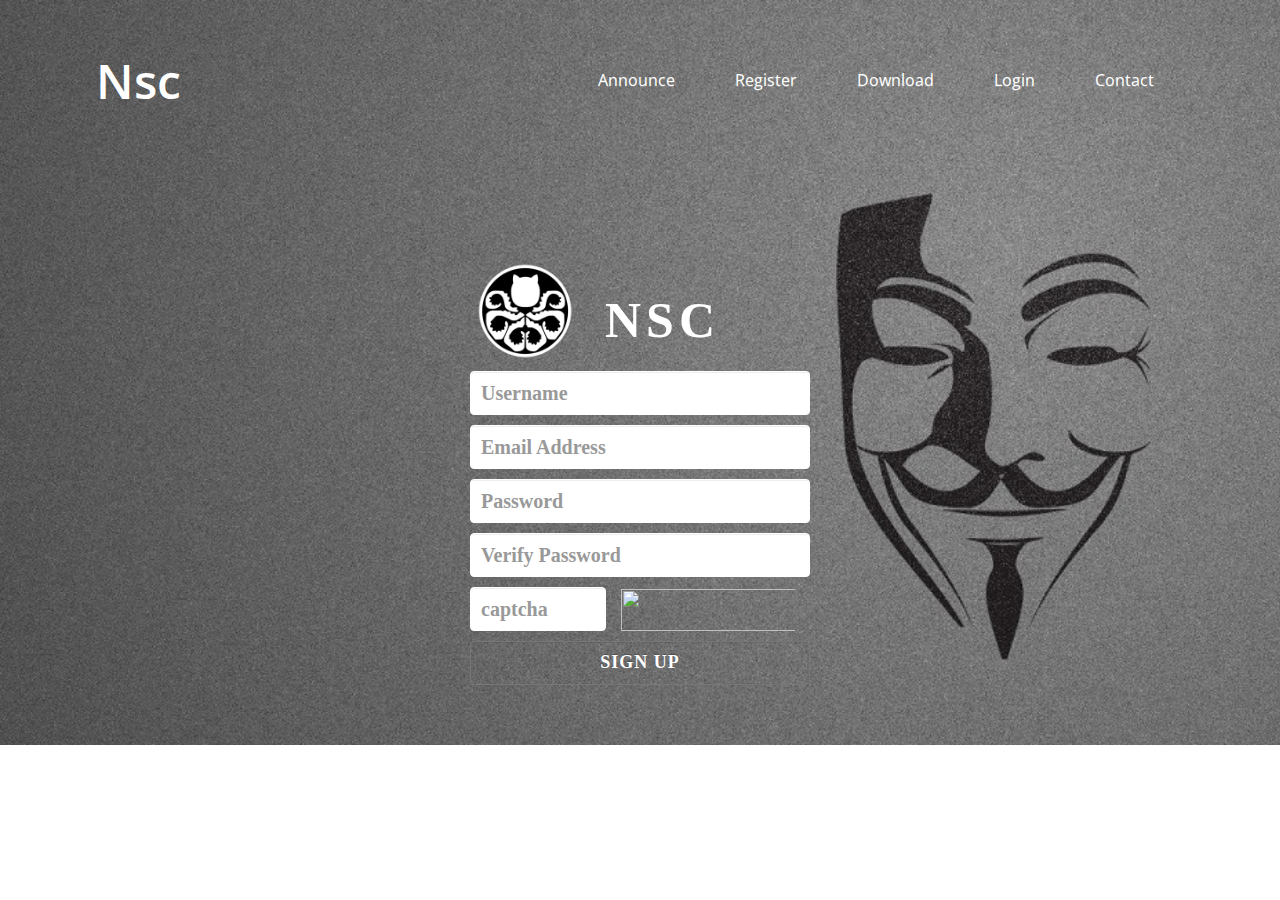
==== register.html @ 32d7c14e "更新" ====
<html lang="en-US"><head>
    <meta http-equiv="content-type" content="text/html; charset=UTF-8">
    <meta name="viewport" content="width=device-width, initial-scale=1, maximum-scale=1">
    <title>Register</title>
    <link rel="stylesheet" type="text/css" href="css/bootstrap.css">
    <link rel="stylesheet" type="text/css" href="css/login_user.css">
    <link href='http://fonts.googleapis.com/css?family=Open+Sans:400,600' rel='stylesheet' type='text/css'>
    <link href="css/style.css" rel="stylesheet" type="text/css" media="all" />
    <link href="css/slimmenu.css" rel="stylesheet" media="screen">
    <script src="js/jquery.min.js"></script>
    <div class="content" id="home">
        <div class="wrap">
            <div class="header_style1">
                <!-- start h_logo -->
                <div class="logo">
                    <h1><a href="index.html">Nsc</a></h1>
                </div>
                <!-- start h_menu -->
                <div class="h_menu">
                    <ul class="flexy-menu thick orange">
                        <li> <a href="#" class="scroll">Announce</a></li>
                        <li><a href="#" class="scroll">Register</a></li>
                        <li><a href="#" class="scroll">Download</a> </li>
                        <li><a href="#" class="scroll">Login</a></li>
                        <li><a href="#contact" class="scroll">Contact</a></li>
                    </ul>
                </div>
                <!-- end h_menu -->
                <div class="clear"> </div>
            </div>
            <!---------menu-script------------->
            <!-- start manu -->
            <script type="text/javascript" src="js/flexy-menu.js"></script>
            <link href="css/header_style1.css" rel="stylesheet" type="text/css" media="all" />
            <script type="text/javascript">$(document).ready(function(){$(".flexy-menu").flexymenu({speed: 400,type: "horizontal",align: "right"});});</script>
            <!---------end-script-menu------------->
    <div class="page">
        <div class="container" style="width:980px;padding-top:40px;">
            <div class="col-md-12">
                <div id="login" class="login-wrapper">
                    <div class="login_topic">
                        <img src="main.png" style="width:100px;">
                        <div>NSC</div>
                    </div>
                
                    <form action="register.php" method="post" accept-charset="utf-8" class="form-horizontal" id="login_form" name="login_form">
              
                        <input name="uname" id="uname" class="form-control loginputs" size="50" placeholder="Username" type="text">

                        <input name="email" id="email" class="form-control loginputs" size="50" placeholder="Email Address" type="text">

                        <input name="passwd" id="passwd" class="form-control loginputs" size="50" placeholder="Password" type="password">

                        <input id="vpassword" class="form-control loginputs" name="passconf" size="50" placeholder="Verify Password" type="password">

						<div style="height:54px;">
                        <input style="width:40%;float:left" id="yanzheng" class="form-control loginputs" name="captcha" placeholder="captcha" type="text">
                        <div class="loginputs" style="float:left;width:60%;padding:2px 15px;border: none"><img src="captcha.php" style="border:0;" alt=" " height="42" width="190" onclick="this.src='captcha.php?'+Math.random();"></div>
                        </div>


                        <input id="sign_up" class="form-control logins" value="SIGN UP" type="submit">
                    </form>
				</div>
            </div>
        </div>
    </div>
---- css/login_user.css ----
body {
    background: #000;
    height: 620px;
}

@font-face {
    font-family: 'Myriad Set Pro';
    font-style: normal;
    src:url("../fonts/myriad-set-pro_ultralight.woff") format("woff"), url("../../fonts/myriad-set-pro_ultralight.ttf") format("truetype");
    *src:url('');
}

#topside {
    width: 100%;
    height: 53px;
    background:white;

    border-bottom: 3px solid #666;
}

#left-topic {
    padding: 80px 0 0 0; 
    
}

.left-topics {
    font-size: 70px;
    color: white;
    text-shadow: 0px 1px 3px #222 ;
    text-align: left;
    letter-spacing: 2px;
    font-family: Arial,Verdana,Sans-serif;
    font-weight: 100;
}

#left-word {
    padding-top: 40px;
}

.left-words {
    font-size: 20px;
    padding-top: 7px; 
    color: #666;
    letter-spacing: 1px;
    text-shadow: 0px 1px 3px #222 ;
    font-weight: 10;
    font-family: "Helvetica Neue", "Hiragino Sans GB", "Segoe UI", "Microsoft Yahei", "微软雅黑", Tahoma, Arial, STHeiti, sans-serif;

}

.login-wrapper {
    width: 340px;
    margin: 60px auto;
}

.login_topic {
    width: 330px;
    height: 100px;
    margin: 0 auto;
}

.login_topic img {
    float: left;
}

.login_topic div {
    padding-top: 30px;
    padding-left: 30px;
    float: left;
    color: #fff;
    font-size: 50px;
    font-family: 'Myriad Set Pro';
    font-weight: 700;
    letter-spacing: 5px;
}

#login_form {
    display: block;
    z-index: 100;
}

.loginputs {
    padding: 10px 10px 10px 10px;
    margin-top: 10px;
    width: 340px;
    font-size: 20px;
    height: 44px;
    border: 1px solid white;
    transition:border-color ease-in-out .15s, box-shadow ease-in-out .15s;
    font-family: 'Myriad Set Pro';
    font-weight: 700;
    z-index: 100;
}

.loginputs:focus{
    border-color:white;
    outline:0;
    -webkit-box-shadow:inset 0 1px 1px rgb(255,255,255),0 0 30px rgb(255,255,255);
    box-shadow:inset 0 1px 1px rgb(255,255,255),0 0  30px rgb(255,255,235);
}

.logins {
    font-size: 18px;
    color: #fff;
    width: 340px;
    height: 44px;
    letter-spacing: 1px;
    font-weight: 100;
    margin-top: 10px;
    background: none;
    text-shadow: 0px -1px 0px rgba(0,0,0,0.25);
    border: 1px solid #777;
    cursor: pointer;
    font-family: 'Myriad Set Pro';
    font-weight: 700;
}

.logins:first-child {
    margin-right: 10px;
}

.logins:hover {
    border: 1px solid white;
    color: #fff;
}

.logins:focus {
    border: 1px solid white;
    color: #fff;
}

.topic {
    font-family: 'Myriad Set Pro';
    font-size: 25px;
    color:white;
    font-weight: 700;

    height: 60px;
    padding: 10px 0 30px 0;
    letter-spacing: 1px;
}

.register_form {
    width: 980px;
}

.register_label {
    font-family: 'Myriad Set Pro';
    font-weight: 700;
    font-size: 20px;
    color:white;
    letter-spacing: 1px;
}



.register_inputs {
    padding: 4.5px 10px 4.5px 10px;
    margin-top: 3px;
    width: 450px;
    font-size: 20px;
    height: 35px;
    border: 1px solid white;
    transition: border-color ease-in-out .15s, box-shadow ease-in-out .15s;
    font-family: Arial,Verdana,Sans-serif;
    float: left;
}

.register_inputs:focus{
    border-color:white;
    outline:0;
    -webkit-box-shadow:inset 0 1px 1px rgb(255,255,255),0 0 20px rgb(255,255,255);
    box-shadow:inset 0 1px 1px rgb(255,255,255),0 0  20px rgb(255,255,235);
}

.form_error {
    font-size: 15px;
    font-family: Arial,Verdana,Sans-serif;
    color: #555;
    padding: 10px 0 0 23px;
    float: left;
    letter-spacing: 1px;
}

.register_submit {
    font-family: 'Myriad Set Pro';
    width: 220px;
    height: 44px;
    border: 1px solid #777;
    background: #111; 
    color: #777;
    letter-spacing: 1px;
    font-size: 16px;
    font-weight: 700;
    margin-top: 25px;
    float: left;
}

.register_submit:hover {
    border: 1px solid white;
    color: #fff;
}

.register_submit:focus {
    border: 1px solid white;
    color: #fff;
}

#sign_up {
    text-align: center;
}

.alert_box {
    position: absolute;
    display: none;
    padding: 30px 30px 30px 30px;
    color: #fff;
    left: 50%;
    margin-left: -350px;
    margin-top: 100px;
    width: 700px;
    height: 300px;
    background: #111;
    z-index: 200;
    border-radius: 5px;
    opacity: .9;
    font-size: 16px;
    font-family: inherit;
    font-weight: 300;
    letter-spacing: 1px;
}

#captcha {
    float: left;
    border-radius: 4px;
    margin: 25px 0 0 30px;
    height: 70px;
}
---- css/style.css ----
/*
Author: W3layout
Author URL: http://w3layouts.com
License: Creative Commons Attribution 3.0 Unported
License URL: http://creativecommons.org/licenses/by/3.0/
*/
/* reset */
html,body,div,span,applet,object,iframe,h1,h2,h3,h4,h5,h6,p,blockquote,pre,a,abbr,acronym,address,big,cite,code,del,dfn,em,img,ins,kbd,q,s,samp,small,strike,strong,sub,sup,tt,var,b,u,i,dl,dt,dd,ol,nav ul,nav li,fieldset,form,label,legend,table,caption,tbody,tfoot,thead,tr,th,td,article,aside,canvas,details,embed,figure,figcaption,footer,header,hgroup,menu,nav,output,ruby,section,summary,time,mark,audio,video{margin:0;padding:0;border:0;font-size:100%;font:inherit;vertical-align:baseline;}
article, aside, details, figcaption, figure,footer, header, hgroup, menu, nav, section {display: block;}
ol,ul{list-style:none;margin:0;padding:0;}
blockquote,q{quotes:none;}
blockquote:before,blockquote:after,q:before,q:after{content:'';content:none;}
table{border-collapse:collapse;border-spacing:0;}
/* start editing from here */
a{text-decoration:none;}
.txt-rt{text-align:right;}/* text align right */
.txt-lt{text-align:left;}/* text align left */
.txt-center{text-align:center;}/* text align center */
.float-rt{float:right;}/* float right */
.float-lt{float:left;}/* float left */
.clear{clear:both;}/* clear float */
.pos-relative{position:relative;}/* Position Relative */
.pos-absolute{position:absolute;}/* Position Absolute */
.vertical-base{	vertical-align:baseline;}/* vertical align baseline */
.vertical-top{	vertical-align:top;}/* vertical align top */
.underline{	padding-bottom:5px;	border-bottom: 1px solid #eee; margin:0 0 20px 0;}/* Add 5px bottom padding and a underline */
nav.vertical ul li{	display:block;}/* vertical menu */
nav.horizontal ul li{	display: inline-block;}/* horizontal menu */
img{max-width:100%;}
/*end reset*/
body {
	background:#ffffff;
	font-family: 'Open Sans', sans-serif;
	font-size: 100%;
}
.wrap{
	margin:0 auto;
	width:80%;
}
/*****/
.content
{
	background: url(../images/slider.jpg) no-repeat;
	background-size: 100%;
	background-size:cover;
}


/*------- Skills rings-------*/
.heading
{
	color:#292929;
	border-bottom: 3.5px solid #E1E1E1;
	width: 130px;
	margin: 0 auto;
	font-size: 1.5em;
	text-transform: uppercase;
	text-shadow: 0px 0px 1px #292929;
	text-align: center;
	padding-bottom: 10px;
}
.para
{
	color:#6C6C6C;
	padding:3em 0em 4em 0em;
	text-align: center;
}
.centertxt {
	width: 85%;
	margin: 0 auto;
}
.text-light
{
	background: #F5F5F5;
	padding: 3em 0em;
}
.chart {
    position: relative;
    display: inline-block;
    margin: 1em;
    width: 230px;
    height: 230px;
    text-align: center;
}

.chart canvas {
    width: 230px;
    height: 230px;
}

.chart-content {
    position: absolute;
    top: 0;
    left: 0;
    width: 100%;
}

.percent,
.count-number,
.count-number-done {
    color: #666;
    font-weight: 700;
    font-size: 2.333em;
    line-height: 1.34;
}

.text-light .percent,
.text-light .count-number,
.text-light .count-number-done {
    color: #656565;
}

.percent:after {
    content: '%';
}

.chart-title,
.count-subject {
    font-weight: 700;
    font-size: 0.889em;
}

.chart-title {
    color: #999;
}

.text-light .chart-title,
.text-light .count-subject {
    color: #656565;
}

.text-light .timeline .experience-info p {
    color: rgba(255,255,255,0.7);
}

.text-light .timeline time {
    color: rgba(255,255,255,0.5);
}

.text-light .timeline .experience,
.text-light .timeline .experience .circle {
    border-color: rgba(255,255,255,0.5);
}

/*-------------Timeline-----*/
.exper {
padding: 4em 0em;
}
.timeline-label h4 {
    margin-top: 0;
    font-size: 1.9em;
    color:#55C1E5;
    padding:1em 0em;
    font-weight: 600;
}

.timeline-label p {
    font-size: 1.09em;
    color:#696969;
    padding: 0.5em 0em;
    line-height: 1.7em;
}
.timeline-label
{
	padding: 6em 0em;
}
.timeline .experience {
    position: relative;
    float: left;
    margin-left: 2em;
    padding-left: 4em;
    border-left: 2px solid #ccc;
}

.timeline .experience-info h5 {
    margin-top: 0;
    margin-bottom: 0.333em;
    font-size: 1.1em;
    color:#2C2C2C;
    font-weight: 600;
}

.timeline .experience-info .role {
    font-size: 0.9em;
    color:#323232;
}

.timeline .experience-info p {
    font-size: 0.9em;
    color:#A3A3A3;
    font-weight: 600;
    line-height: 1.7em;
}

.timeline time {
    display: block;
    width: 4.111em;
    color: #ccc;
    text-align: center;
    font-weight: 700;
}

.timeline .experience-img,
.timeline .experience-info,
.timeline .experience-info h5,
.timeline .experience-info .role,
.timeline .experience-info p {
    clear: none;
}

.timeline .experience .circle {
    position: absolute;
    top: 1em;
    left: -0.86em;
    display: block;
    width: 1.222em;
    height: 1.222em;
    border: 3px solid #ccc;
    -webkit-border-radius: 50%;
    -moz-border-radius: 50%;
    border-radius: 50%;
    background-color: #F5F5F5;
}

.timeline .experience-img {
    float: left;
    width: 4em;
    height: 4em;
}

.timeline .experience-img img {
    -webkit-border-radius: 25%;
    -moz-border-radius: 25%;
    border-radius: 25%;
    -webkit-box-shadow: 0px 1px 2px rgba(0, 0, 0, 0.08);
    -moz-box-shadow: 0px 1px 2px rgba(0, 0, 0, 0.08);
    box-shadow: 0px 1px 2px rgba(0, 0, 0, 0.08);
    width: 100%;
}

.timeline .experience-info {
    margin-left: 5.444em;
}
/*****/
.row-content2 {
padding: 6% 8%;
}
.column.six, .column.half, .column.threesixths, .column.twofourths {
width: 40%;
}
.column {
margin-left: 0;
margin-right: 3.8%;
}
.column {
clear: none;
float: left;
min-height: 1px;
}
.column.six, .column.half, .column.threesixths, .column.twofourths {
width: 48%;
}
.column.last, .column.reset {
margin-right: 0 !important;
}
.column {
margin-left: 0;
margin-right: 3.8%;
}
.experience-info p {
margin-top: 0.67em;
margin-bottom: 1.34em;
}
.brows_button_4
{
	margin: 3em 0em;
}
/*******/
.contact {
	background: #F6F6F6;
	padding: 6em 0em 2em 0em;
}
.left-form,.right-form{
	float:left;
	margin:22px 28px;
	width:60%;
}
.contact form {
	padding-top: 2em;
}
.left-form li {
	display: block;
	color: #4D4949;
	border: 2px solid #CBD0D4;
	border-radius: 10px;
	-webkit-border-radius: 10px;
	-moz-border-radius: 10px;
	-o-border-radius: 10px;
	margin: 15px 0px;
	background: #fff;
}
.left-form li:hover{
	border:2px solid #8DD4FF;
	color: #343434;
}
.left-form li:focus{
	border:2px solid #8DD4FF;
}
.left-form li:active{
		border:2px solid #8DD4FF;
}

.left-form input[type=text],.left-form input[type=email],.left-form textarea {
	float:right;
	font-family: 'Open Sans', sans-serif;
	width:90%;
	padding: 1em 2em 1em 1em;
	border:none;
	color: #989898;
	font-size:15px;
	float: left;
	outline: none;
	font-weight: 600;
	border-radius: 10px;
	-webkit-border-radius: 10px;
	-moz-border-radius: 10px;
	-o-border-radius: 10px;
}
textarea
{
	height: 150px;
	resize: none;
	
}
.right-form{
	float:right;
	width: 25%;
}
.icon {
	height: 28px;
	width: 28px;
	display: block;
	float: left;
	margin: 12px 0px 9px 9px;
}
.name input[type=text],.email input[type=email]
{
	width:75%;
}

.user {
	background: url(../images/user.png) no-repeat 0px 0px;
}
.mail {
	background: url(../images/mail.png) no-repeat 0px 0px;
	margin: 16px 0px 9px 9px;
}
.name
{
	float: left;
	width:45%;
	margin-right: 4%;
}
.email
{
	float:right;
	width:45%;
}
.send
{
	margin: 3em 0em;
	text-align: right;
}
.send a
{
	color:#fff;
	background: #FC685C;
	padding: 1em 3em;
	border-radius: 5px;
	-webkit-border-radius: 5px;
	-moz-border-radius: 5px;
	-o-border-radius: 5px;
	-webkit-transition: all 0.3s ease-in-out;
	-moz-transition: all 0.3s ease-in-out;
	-o-transition: all 0.3s ease-in-out;
	transition: all 0.3s ease-in-out;
}
.send a:hover
{
	background: #EB4334;
}
.right-form h4{
	color:#CDCDCD;
	font-size: 1em;
	font-weight: 600;
}
.right-form p{
	color:#323232;
	font-size:1em;
	line-height: 1.7em;
	padding: 1em 0em;
}
/* start soc_icons */

.soc_icons h2{
	text-transform: uppercase;
	font-size: 1.2em;
	color: #c0c0c0;
	font-weight: 400;
	margin-bottom: 10px;
}
.soc_icons ul li{
	margin:15px;
}
.soc_icons ul li a{
	opacity:0.8;
	display: block;
	padding: 10px;
	background: #2e2e2e;
	width: 24px;
	height: 24px;
	-webkit-transition: all 0.3s ease-in-out;
	-moz-transition: all 0.3s ease-in-out;
	-o-transition: all 0.3s ease-in-out;
	transition: all 0.3s ease-in-out;
	border-radius: 26px;
	color:#929191;
	font-weight: 600;
}
.soc_icons ul li a span{
	margin-left: 60px;
}
.soc_icons ul li a.icon1{
	background: #39579D url('../images/icon1.png') no-repeat 18px 12px;
}
.soc_icons ul li a.icon2{
	background: #02B3E9 url('../images/icon2.png') no-repeat 12px 13px;
}
.soc_icons ul li a.icon3{
	background: #D95333 url('../images/icon3.png') no-repeat 14px 12px;
}
.soc_icons ul li a.icon4{
	background: #007BB6 url('../images/icon4.png') no-repeat 14px 12px;
}
.soc_icons ul li a.icon5{
	background: #FF0084 url('../images/icon5.png') no-repeat 12px 18px;
}
.soc_icons ul li a:hover{
	zoom: 1;
	filter: alpha(opacity=50);
	opacity: 1;
	-webkit-transition: opacity .15s ease-in-out;
	-moz-transition: opacity .15s ease-in-out;
	-ms-transition: opacity .15s ease-in-out;
	-o-transition: opacity .15s ease-in-out;
	transition: opacity .15s ease-in-out;
	color:#373737;
}
/*******footer**********/
.footer {
	z-index: 10;
	background-color: #363842;
	color: #545766;
}
#top-footer .widget {
	margin-bottom: 0;
	font-size: 0.778em;
	width: 22.05%;
	float: left;
}
#top-footer{
	padding:2em 0em;;
}
.widget h4 {
	margin-top: 0;
	color: #CCC;
	font-size: 1.5em;
	font-weight: 600;
}
.plain li
{
	margin: 10px 0px;
}
.footer a ,.footer p{
	color: #545766;
	text-decoration: none;
	font-size: 1.3em;
	-webkit-transition: all 0.3s ease-in-out;
	-moz-transition: all 0.3s ease-in-out;
	-o-transition: all 0.3s ease-in-out;
	transition: all 0.3s ease-in-out;
}
.footer p{
	padding:1em 0em;
}
.footer a:hover {
	color: #fff;
}
.soc_icons1 li
{
	float:left;
}
.copy
{
	background-color: rgba(59, 63, 78, 0.48);
}
.copy p{
	color:#fff;
	font-size:1em;
	font-family: 'Open Sans', sans-serif;
	text-align: center;
	padding: 1.5em 0em;
}
.copy p a{
	color:#55C1E5;
	font-family: 'Open Sans', sans-serif;
	font-size:1em;
	-webkit-transition: all 0.3s ease-in-out;
	-moz-transition: all 0.3s ease-in-out;
	-o-transition: all 0.3s ease-in-out;
	transition: all 0.3s ease-in-out;
}
.copy p a:hover{
	color:#fff;
}
#toTop {
	display: none;
	text-decoration: none;
	position: fixed;
	bottom: 10px;
	right: 10px;
	overflow: hidden;
	width: 40px;
	height: 40px;
	border: none;
	text-indent: 100%;
	background: url(../images/top.png) no-repeat right top;
}
/******response***********/
@media only screen and (max-width: 1440px)
{
	.centertxt {
	width: 95%;
	}
	.name input[type=text], .email input[type=email] {
	width: 70%;
	}
}
@media only screen and (max-width: 1366px)
{
	.da-slider {
	width: 100%;
	height: 300px;
	}
	.centertxt {
	width: 100%;
	}
}
@media only screen and (max-width: 1280px)
{
	.wrap {
		width:85%;
	}
	.group_3 {
	padding: 1em 0em 1em 0em;
	}
	.contact {
	padding: 4em 0em 2em 0em;
	}
	.group_2 {
	padding: 3em 0em 1em 0em;
	}
}
@media only screen and (max-width: 1024px)
{
	.group_1_img .ui,.group_1_img .ux
	{
		font-size: 2.5em;
	}
	.chart canvas {
	width: 180px;
	height: 180px;
	}
	.chart {
	width: 180px;
	height: 180px;
	}
	.name input[type=text], .email input[type=email] {
	width: 60%;
	}
	.soc_icons1 ul li {
	margin: 8px;
	}
}
@media only screen and (max-width: 768px)
{
	.wrap {
		width:90%;
	}
	.centertxt > div:nth-child(4) {
	display: none;
	}
	.column.six {
	width: 100%;
	float: none;
	padding: 0em;
	margin: 0em;
	margin-bottom: 5em;
	}
	.timeline-label {
	text-align: center;
	}
	.timeline-label h4 {
	padding: 0.3em 0em;
	}
	.row-content2 {
	padding: 2%;
	}
	.brows_button_4 {
	margin: 2em 0em;
	}
	.exper {
	padding: 3em 0em;
	}
	.left-form, .right-form {
	float: none;
	margin: 22px 28px;
	width: 92%;
	}
	.right-form {
	float: none;
	width: 100%;
	margin: 0%;
	}
	.widget.meta-social.column.three.last {
	display: none;
	}
	#top-footer .widget {
	width: 29%;
	}
	.soc_icons ul
	{
		margin-top: 0.6em;
	}
	.soc_icons ul li {
	margin: 10px;
	width: 17%;
	float: left;
	}
	.soc_icons ul li a span {
	margin-left: 40px;
	font-size: 0.9em;
	}
	.soc_icons ul li a {
	width: 20px;
	height: 20px;
	}
	.soc_icons ul li a.icon1 {
	background: #39579D url('../images/icon1.png') no-repeat 16px 9px;
	}
	.soc_icons ul li a.icon2 {
	background: #02B3E9 url('../images/icon2.png') no-repeat 11px 12px;
	}
	.soc_icons ul li a.icon3 {
	background: #D95333 url('../images/icon3.png') no-repeat 13px 11px;
	}
	.soc_icons ul li a.icon4 {
	background: #007BB6 url('../images/icon4.png') no-repeat 12px 8px;
	}
	.soc_icons ul li a.icon5 {
	background: #FF0084 url('../images/icon5.png') no-repeat 11px 16px;
	}
	.contact {
	padding: 2em 0em;
	}
	ul.slimmenu li .sub-collapser:before {
	content: url(../images/down1.png);
	}
}
@media only screen and (max-width: 640px)
{
	.group_2 {
	padding: 1em 0em 1em 0em;
	}
	.para {
	padding: 1em 0em 1em 0em;
	line-height: 1.9em;
	}
	.centertxt > div:nth-child(4) {
	display: inline-block;
	}
	.timeline-label h4 {
	font-size: 1.2em;
	}
	.exper {
	padding: 1.4em 0em;
	}
	.heading {
	font-size: 1.3em;
	padding-bottom: 3px;
	}
	.year1
	{
		display:none;
	}
	.contact form {
	padding-top: 0em;
	}
	.contact {
	padding: 1.2em 0em 2em 0em;
	}
	.header {
	padding: 0em 0em 1em 0em;
	}
	.centertxt {
	width: 60%;
	}
	.chart {
	width: 200px;
	height: 200px;
	}
	.name,.email {
	float: none;
	width: 100%;
	margin-right: 0%;
	}
	.left-form input[type=text], .left-form input[type=email], .left-form textarea {
	padding: 0.5em 1em;
	}
	.mail {
	margin: 8px 0px 2px 9px;
	}
	.icon {
	margin: 4px 0px 0px 9px;
	}
	textarea {
	height: 120px;
	resize: none;
	}
	.send a {
	padding: 0.7em 2.2em;
	}
	.send {
	margin: 1.5em 0em;
	text-align: right;
	}
	.soc_icons ul li {
	margin: 0px;
	width: 16%;
	float: left;
	}
	.soc_icons ul li a span {
	margin-left: 32px;
	font-size: 0.9em;
	}
	.soc_icons ul li {
	width: 16%;
	margin-right: 20px;
	}
	.chart {
	width: 240px;
	height: 200px;
	}
}
@media only screen and (max-width: 480px)
{
	.chart canvas {
	width: 160px;
	height: 160px;
	}
	.percent, .count-number, .count-number-done {
	color: #666;
	font-weight: 700;
	font-size: 1.5em;
	line-height: 1;
	}
	.timeline-label p ,.group_1_text p,.para,.timeline .experience-info p,.right-form p{
	font-size: 0.9em;
	}
	
	.header {
	padding: 0.5em 0em;
	}
	.logo h1 a
	{
		font-size: 2.5em;
	}
	.soc_icons ul li {
	width: 26%;
	margin: 10px;
	}
	.copy p {
	color: #FFF;
	font-size: 0.9em;
	}
	#top-footer .widget {
	width: 100%;
	float: none;
	text-align: center;
	}
	.plain li {
	margin: 10px;
	float: left;
	}
	#top-footer > div:nth-child(2) > ul > li:nth-child(5) > a {
	display: none;
	}
	#top-footer {
	padding: 1em 0em;
	}
	.send a {
	padding: 0.4em 1.5em;
	font-size: 0.9em;
	}
	
	.send {
	text-align: center;
	}
	.right-form {
	text-align: center;
	margin-top: 2em;
	}
	.right-form p {
	padding: 0.5em 0em;
	}
	#contact > div > form > div.right-form > div {
	margin-top: 1em;
	}
	#top-footer > div:nth-child(2) {
	display: none;
	}
	#top-footer > div:nth-child(3) {
	display: none;
	}
}
@media only screen and (max-width: 320px)
{
	.centertxt {
	width: 100%;
	text-align: center;
	}
	.chart {
	width: 160px;
	height: 180px;
	text-align: center;
	margin: 0 auto;
	}
	.timeline .experience-info {
	margin-left: 0;
	float: left;
	margin-top: 15px;
	}
	.left-form, .right-form {
	float: none;
	margin: 22px 10px;
	width: 92%;
	}
	.left-form input[type=text], .left-form input[type=email] {
	width: 60%;
	font-size: 0.8em;
	}
	 .left-form textarea {
	width: 88%;
	font-size: 0.8em;
	}
	.soc_icons ul li {
	width: 40%;
	}
	.plain li {
	margin: 10px 20px;
	}
	.logo h1 a {
	font-size: 2.3em;
	}
	.timeline .experience-info h5 {
	font-size: 1em;
	}
	.column.six {
	margin-bottom: 2.5em;
	}
	.menu-collapser {
	height: 35px;
	line-height: 35px;
	font-size: 17px;
	}
	.right-form > div > ul > li:nth-child(5) {
	display: none;
	}
	.owl-buttons {
	display: none;
	}
	.chart canvas {
	width: 150px;
	height: 150px;
	}
	ul.slimmenu li a {
	padding: 8px 20px 8px 20px;
	font-size: 15px;
	}
	ul.slimmenu li .sub-collapser {
	top: 5px;
	}
	
}
---- css/header_style1.css ----
/* start header_style1 */
.header_style1{
	padding:3em 0em;
}
/* start h_logo */
.logo{
	float:left;
	text-align: center;
}
.logo h1 a{
	color:#fff;
	font-size: 3em;
	font-weight: 600;
}
/* start h_menu */
.h_menu{
	float:right;
	margin-top: 0.6em;
}
.flexy-menu{
	width:100%;
	margin:0;
	padding:0;
	position:relative;
	float:left;
	list-style:none;
	
}
.flexy-menu li{
	display:inline;
	font-size:13px;
	margin:0;
	padding:0;
	float:left;
	line-height:20px;
	position:relative;
}
.flexy-menu>li>a{
	display: block;
	color: #FFF;
	padding: 12px 30px 12px 30px;
	font-family: 'Open Sans', sans-serif;
	font-size: 16px;
	font-weight: 400;
	text-shadow: 0 1px 0 rgba(255, 255, 255, 0.2);
	transition: background-color 0.5s ease-out;
	-o-transition: background-color 0.5s ease-out;
	-moz-transition: background-color 0.5s ease-out;
	-webkit-transition: background-color 0.5s ease-out;
	transition: 0.5s all;
	-webkit-transition: 0.5s all;
	-moz-transition: 0.5s all;
	-o-transition: 0.5s all;
}
.flexy-menu>li>a:hover
{
	color:#55C1E5;
}

.flexy-menu li.right{
	float:right
}
.flexy-menu ul,.flexy-menu ul li ul{
	list-style:none;
	margin:0;
	padding:0;
	display:none;
	position:absolute;
	z-index:99999;
	width: 200px;
	background:#333;
	box-shadow:0 1px 1px rgba(0,0,0,0.3);
}
.flexy-menu ul{
	top:60px;
	left:0;
}
.flexy-menu ul li ul{
	top:0;
	left:100%;
}
.flexy-menu ul li{
	clear:both;
	width:100%;
	border:0;
	font-size:13px;
}
.flexy-menu ul li a{
	text-transform: capitalize;
	font-size: 13px;
	padding:10px 20px;
	width:100%;
	color:#dedede;
	text-decoration:none;
	display:inline-block;
	float:left;clear:both;
	box-sizing:border-box;
	-moz-box-sizing:border-box;
	-webkit-box-sizing:border-box;
	-webkit-transition:color .2s linear,background .2s linear;
	-moz-transition:color .2s linear,background .2s linear;
	-o-transition:color .2s linear,background .2s linear;
	transition:color .2s linear,background .2s linear;
}
.flexy-menu>li .arrow{
	position:absolute;
	color:#dedede;
	top:20px;
	right:8px;
	font-size:17px;
}

.flexy-menu i{
	line-height:20px!important;
	margin-right:6px;
	font-size:18px;
	float:left;
}
.flexy-menu>li.showhide{
	display:none;
	width:100%;
	height:40px;
	cursor:pointer;
	color:#dedede;
}
.flexy-menu>li.showhide span.title{
	margin: 10px 0 0 15px;
	float: left;
	font-size: 1.3em;
	color: #FFF;
}
.flexy-menu>li.showhide span.icon{
	margin: 12px 10px;
	float: right;
}
.flexy-menu>li.showhide .icon em{
	margin-bottom:3px;
	display:
	block;width:20px;
	height:3px;
	background:#fff;
}
.h_menu > ul > li.showhide > span.icon > em:nth-child(4) {
	display: none;
}
@media only screen and (max-width:1024px)
{
	.logo h1 a {
	font-size: 2.7em;
	}
	.flexy-menu>li>a {
	padding: 12px 20px 12px 25px;
	}
}
/***** Media Quries *****/
@media only screen and (max-width:768px){
	.wrap{
		width:95%;
	}
	.header_style1 {
	padding: 1.5em 0em;
	}
	.logo h1 a {
	font-size: 2.5em;
	}
	.logo{
		float: none;
		text-align: center;
	}
	.h_menu{
		float: none;
	}
	.flexy-menu{
		background: rgba(255, 255, 255, 0.4);
	}
	.flexy-menu>li>a {
		color:#ffffff;
		font-size: 12px;
	}
	.flexy-menu.vertical{
		width:100%
	}
	.flexy-menu li{
		display:block;
		width:100%;
	}
	.flexy-menu>li>a{
		padding:10px 15px;
		color: #303030;
		font-size: 1.1em;
		background: #EEE;
		border-bottom: 1px solid #D8D8D8;

	}
	.flexy-menu>li>a:hover {
	color: #FFF;
	background: #55C1E5;
	}
	.flexy-menu a{
		width:100%;
		box-sizing:border-box;
		-moz-box-sizing:border-box;
		-webkit-box-sizing:border-box;
	}
	.flexy-menu ul,.flexy-menu ul li ul,.flexy-menu.vertical ul,.flexy-menu.vertical ul li ul{
		width:100%;
		left:0;
		border-left:0;
		position:static;
		box-sizing:border-box;
		-moz-box-sizing:border-box;
		-webkit-box-sizing:border-box;
	}
	.flexy-menu ul li{
		border-left:0;
		border-right:0;
	}
	.flexy-menu ul li a,.flexy-menu.vertical ul li a{
		padding-top:10px;
		padding-bottom:10px;
	}
	.flexy-menu ul>li>a{
		padding-left:40px!important;
	}
	.flexy-menu>li .arrow{
		top:15px;right:25px;
		font-size:17px;
	}
	.flexy-menu ul>li .arrow{
		display:none;
	}
	
}
@media only screen and (max-width: 640px) {

	.header_style1 {
	padding: 1em 0em;
	}
	.logo h1 a {
	font-size: 2.4em;
	}
}
@media only screen and (max-width: 320px) {
	.flexy-menu>li.showhide {
		height: 40px;
	}
	.flexy-menu li {
		line-height: 10px;
	}
	.flexy-menu>li.showhide span.title {
		margin: 16px 0 0 10px;
	}
	.flexy-menu>li.showhide span.icon {
		margin: 12px 10px;
	}
	.header_style1 {
	padding: 0.5em 0em;
	}
	.logo h1 a {
	font-size: 2.3em;
	}
	.flexy-menu>li.showhide {
	height: 35px;
	}
	.flexy-menu>li.showhide span.title {
	margin: 10px 0 0 10px;
	}
	.flexy-menu>li.showhide span.icon {
	margin: 9px 4px;
	}

}
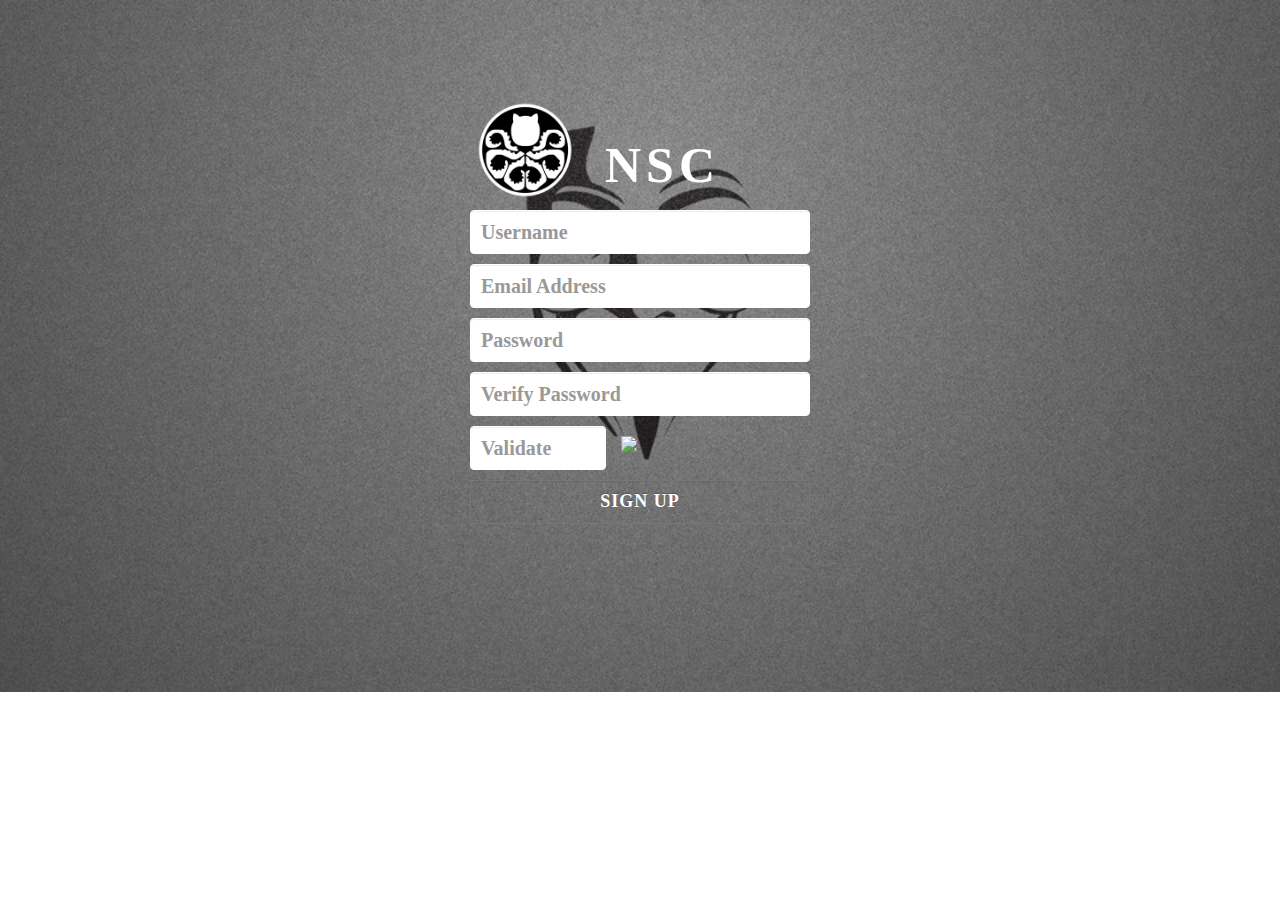
==== commit 5223067e: "This is the website of NSC by zyx 1.Update "Contact US" 2.Fix the background of "Register/Login"" ====
--- a/register.html
+++ b/register.html
@@ -1,67 +1,42 @@
-<html lang="en-US"><head>
-    <meta http-equiv="content-type" content="text/html; charset=UTF-8">
-    <meta name="viewport" content="width=device-width, initial-scale=1, maximum-scale=1">
-    <title>Register</title>
-    <link rel="stylesheet" type="text/css" href="css/bootstrap.css">
-    <link rel="stylesheet" type="text/css" href="css/login_user.css">
-    <link href='http://fonts.googleapis.com/css?family=Open+Sans:400,600' rel='stylesheet' type='text/css'>
-    <link href="css/style.css" rel="stylesheet" type="text/css" media="all" />
-    <link href="css/slimmenu.css" rel="stylesheet" media="screen">
-    <script src="js/jquery.min.js"></script>
-    <div class="content" id="home">
-        <div class="wrap">
-            <div class="header_style1">
-                <!-- start h_logo -->
-                <div class="logo">
-                    <h1><a href="index.html">Nsc</a></h1>
-                </div>
-                <!-- start h_menu -->
-                <div class="h_menu">
-                    <ul class="flexy-menu thick orange">
-                        <li> <a href="#" class="scroll">Announce</a></li>
-                        <li><a href="#" class="scroll">Register</a></li>
-                        <li><a href="#" class="scroll">Download</a> </li>
-                        <li><a href="#" class="scroll">Login</a></li>
-                        <li><a href="#contact" class="scroll">Contact</a></li>
-                    </ul>
-                </div>
-                <!-- end h_menu -->
-                <div class="clear"> </div>
-            </div>
-            <!---------menu-script------------->
-            <!-- start manu -->
-            <script type="text/javascript" src="js/flexy-menu.js"></script>
-            <link href="css/header_style1.css" rel="stylesheet" type="text/css" media="all" />
-            <script type="text/javascript">$(document).ready(function(){$(".flexy-menu").flexymenu({speed: 400,type: "horizontal",align: "right"});});</script>
-            <!---------end-script-menu------------->
-    <div class="page">
-        <div class="container" style="width:980px;padding-top:40px;">
-            <div class="col-md-12">
-                <div id="login" class="login-wrapper">
-                    <div class="login_topic">
-                        <img src="main.png" style="width:100px;">
-                        <div>NSC</div>
-                    </div>
-                
-                    <form action="register.php" method="post" accept-charset="utf-8" class="form-horizontal" id="login_form" name="login_form">
-              
-                        <input name="uname" id="uname" class="form-control loginputs" size="50" placeholder="Username" type="text">
-
-                        <input name="email" id="email" class="form-control loginputs" size="50" placeholder="Email Address" type="text">
-
-                        <input name="passwd" id="passwd" class="form-control loginputs" size="50" placeholder="Password" type="password">
-
-                        <input id="vpassword" class="form-control loginputs" name="passconf" size="50" placeholder="Verify Password" type="password">
-
-						<div style="height:54px;">
-                        <input style="width:40%;float:left" id="yanzheng" class="form-control loginputs" name="captcha" placeholder="captcha" type="text">
-                        <div class="loginputs" style="float:left;width:60%;padding:2px 15px;border: none"><img src="captcha.php" style="border:0;" alt=" " height="42" width="190" onclick="this.src='captcha.php?'+Math.random();"></div>
-                        </div>
-
-
-                        <input id="sign_up" class="form-control logins" value="SIGN UP" type="submit">
-                    </form>
-				</div>
-            </div>
-        </div>
-    </div>+<!DOCTYPE html>
+<html>
+<head lang="en">
+    <meta charset="UTF-8">
+    <title>Register</title>
+    <link rel="stylesheet" type="text/css" href="bootstrap.css">
+    <link rel="stylesheet" type="text/css" href="regisercss.css">
+</head>
+<body>
+<div class="page">
+    <div class="container" style="width:980px;padding-top:40px;">
+        <div class="col-md-12">
+            <div id="login" class="login-wrapper">
+                <div class="login_topic">
+                    <img src="main.png" style="width:100px;">
+                    <div>NSC</div>
+                </div>
+
+                <form action="" method="post" accept-charset="utf-8" class="form-horizontal" id="login_form" name="login_form">
+
+                    <input name="username" id="username" class="form-control loginputs" size="50" placeholder="Username" type="text">
+
+                    <input name="email" id="email" class="form-control loginputs" size="50" placeholder="Email Address" type="text">
+
+                    <input name="password" id="password" class="form-control loginputs" size="50" placeholder="Password" type="password">
+
+                    <input id="vpassword" class="form-control loginputs" name="passconf" size="50" placeholder="Verify Password" type="password">
+
+                    <div style="height:54px;">
+                        <input style="width:40%;float:left" id="yanzheng" class="form-control loginputs" name="yanzheng" placeholder="Validate" type="text">
+                        <div class="loginputs" style="float:left;width:60%;padding:2px 15px;border: none"><img src="yanzhengma" style="border:0;" alt=" " height="42" width="190"></div>
+                    </div>
+
+                    <input id="sign_up" class="form-control logins" value="SIGN UP" type="button">
+                </form>
+            </div>
+        </div>
+    </div>
+</div>
+
+</body>
+</html>
--- a/regisercss.css
+++ b/regisercss.css
@@ -0,0 +1,238 @@
+@font-face {
+    font-family: 'Myriad Set Pro';
+    font-style: normal;
+    src:url("../fonts/myriad-set-pro_ultralight.woff") format("woff"), url("../../fonts/myriad-set-pro_ultralight.ttf") format("truetype");
+    *src:url('');
+}
+
+#topside {
+    width: 100%;
+    height: 53px;
+    background:white;
+
+    border-bottom: 3px solid #666;
+}
+
+#left-topic {
+    padding: 80px 0 0 0;
+
+}
+
+.left-topics {
+    font-size: 70px;
+    color: white;
+    text-shadow: 0px 1px 3px #222 ;
+    text-align: left;
+    letter-spacing: 2px;
+    font-family: Arial,Verdana,Sans-serif;
+    font-weight: 100;
+}
+
+#left-word {
+    padding-top: 40px;
+}
+
+.left-words {
+    font-size: 20px;
+    padding-top: 7px;
+    color: #666;
+    letter-spacing: 1px;
+    text-shadow: 0px 1px 3px #222 ;
+    font-weight: 10;
+    font-family: "Helvetica Neue", "Hiragino Sans GB", "Segoe UI", "Microsoft Yahei", "微软雅黑", Tahoma, Arial, STHeiti, sans-serif;
+
+}
+
+.login-wrapper {
+    width: 340px;
+    margin: 60px auto;
+}
+
+.login_topic {
+    width: 330px;
+    height: 100px;
+    margin: 0 auto;
+}
+
+.login_topic img {
+    float: left;
+}
+
+.login_topic div {
+    padding-top: 30px;
+    padding-left: 30px;
+    float: left;
+    color: #fff;
+    font-size: 50px;
+    font-family: 'Myriad Set Pro';
+    font-weight: 700;
+    letter-spacing: 5px;
+}
+
+#login_form {
+    display: block;
+    z-index: 100;
+}
+
+.loginputs {
+    padding: 10px 10px 10px 10px;
+    margin-top: 10px;
+    width: 340px;
+    font-size: 20px;
+    height: 44px;
+    border: 1px solid white;
+    transition:border-color ease-in-out .15s, box-shadow ease-in-out .15s;
+    font-family: 'Myriad Set Pro';
+    font-weight: 700;
+    z-index: 100;
+}
+
+.loginputs:focus{
+    border-color:white;
+    outline:0;
+    -webkit-box-shadow:inset 0 1px 1px rgb(255,255,255),0 0 30px rgb(255,255,255);
+    box-shadow:inset 0 1px 1px rgb(255,255,255),0 0  30px rgb(255,255,235);
+}
+
+.logins {
+    font-size: 18px;
+    color: #fff;
+    width: 340px;
+    height: 44px;
+    letter-spacing: 1px;
+    font-weight: 100;
+    margin-top: 10px;
+    background: none;
+    text-shadow: 0px -1px 0px rgba(0,0,0,0.25);
+    border: 1px solid #777;
+    cursor: pointer;
+    font-family: 'Myriad Set Pro';
+    font-weight: 700;
+}
+
+.logins:first-child {
+    margin-right: 10px;
+}
+
+.logins:hover {
+    border: 1px solid white;
+    color: #fff;
+}
+
+.logins:focus {
+    border: 1px solid white;
+    color: #fff;
+}
+
+.topic {
+    font-family: 'Myriad Set Pro';
+    font-size: 25px;
+    color:white;
+    font-weight: 700;
+
+    height: 60px;
+    padding: 10px 0 30px 0;
+    letter-spacing: 1px;
+}
+
+.register_form {
+    width: 980px;
+}
+
+.register_label {
+    font-family: 'Myriad Set Pro';
+    font-weight: 700;
+    font-size: 20px;
+    color:white;
+    letter-spacing: 1px;
+}
+
+
+
+.register_inputs {
+    padding: 4.5px 10px 4.5px 10px;
+    margin-top: 3px;
+    width: 450px;
+    font-size: 20px;
+    height: 35px;
+    border: 1px solid white;
+    transition: border-color ease-in-out .15s, box-shadow ease-in-out .15s;
+    font-family: Arial,Verdana,Sans-serif;
+    float: left;
+}
+
+.register_inputs:focus{
+    border-color:white;
+    outline:0;
+    -webkit-box-shadow:inset 0 1px 1px rgb(255,255,255),0 0 20px rgb(255,255,255);
+    box-shadow:inset 0 1px 1px rgb(255,255,255),0 0  20px rgb(255,255,235);
+}
+
+.form_error {
+    font-size: 15px;
+    font-family: Arial,Verdana,Sans-serif;
+    color: #555;
+    padding: 10px 0 0 23px;
+    float: left;
+    letter-spacing: 1px;
+}
+
+.register_submit {
+    font-family: 'Myriad Set Pro';
+    width: 220px;
+    height: 44px;
+    border: 1px solid #777;
+    background: #111;
+    color: #777;
+    letter-spacing: 1px;
+    font-size: 16px;
+    font-weight: 700;
+    margin-top: 25px;
+    float: left;
+}
+
+.register_submit:hover {
+    border: 1px solid white;
+    color: #fff;
+}
+
+.register_submit:focus {
+    border: 1px solid white;
+    color: #fff;
+}
+
+#sign_up {
+    text-align: center;
+}
+
+.alert_box {
+    position: absolute;
+    display: none;
+    padding: 30px 30px 30px 30px;
+    color: #fff;
+    left: 50%;
+    margin-left: -350px;
+    margin-top: 100px;
+    width: 700px;
+    height: 300px;
+    background: #111;
+    z-index: 200;
+    border-radius: 5px;
+    opacity: .9;
+    font-size: 16px;
+    font-family: inherit;
+    font-weight: 300;
+    letter-spacing: 1px;
+}
+
+#captcha {
+    float: left;
+    border-radius: 4px;
+    margin: 25px 0 0 30px;
+    height: 70px;
+}
+
+body {
+    background: url('./背景图片.jpg') no-repeat center;
+    background-size:cover;
+}
